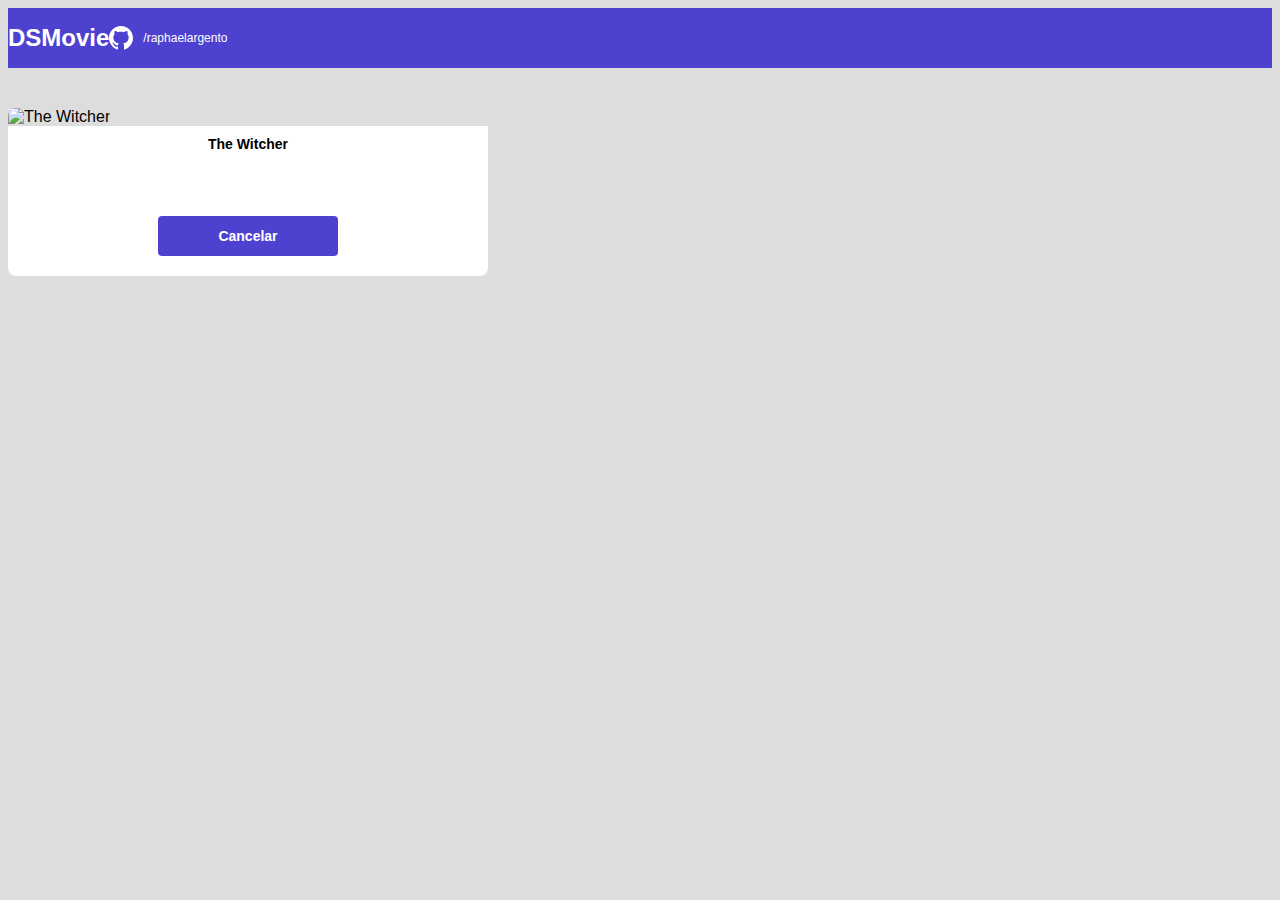
==== form.html @ 307cc521 "Formulário Parte 1" ====
<!DOCTYPE html>
<html lang="pt-br">

<head>
    <meta charset="UTF-8">
    <meta http-equiv="X-UA-Compatible" content="IE=edge">
    <meta name="viewport" content="width=device-width, initial-scale=1.0">
    <title>DSMovie</title>

    <link href="https://cdn.jsdelivr.net/npm/bootstrap@5.1.3/dist/css/bootstrap.min.css" rel="stylesheet"
        integrity="sha384-1BmE4kWBq78iYhFldvKuhfTAU6auU8tT94WrHftjDbrCEXSU1oBoqyl2QvZ6jIW3" crossorigin="anonymous">

    <link rel="stylesheet" href="CSS/styles.css">
</head>

<!--Tags semânticas explicam o significado das tags-->
<!-- Shift + Alt + F = formata o código deixando ele elegante à vista-->

<body>
    <header>
        <nav class="container">
            <h1> DSMovie </h1>
            <div class="dsmovie-contact-container">
                <!--classe criada durante a explicação para afastar o link em 10 pixels da imagem. Poderia ser outro nome. Ver CSS-->
                <img src="img/github.svg" alt="Github">
                <a href="https://github.com/raphaelargento">/raphaelargento</a>
            </div>
        </nav>
    </header>


    <!-- Parte 2: Listagem dos filmes -->
    <main>
        <!-- Essa <section> é um dos cards, uma seção da página -->
        <section id="dsmovie-form-section">
            <!-- Card. Estranho, se já criei uma section, por que um div? Estudar o que é cada uma dessas tags -->
            <div class="container dsmovie-form-container">

                <div>
                    <div class="dsmovie-card">
                        <img src="https://www.themoviedb.org/t/p/w533_and_h300_bestv2/jBJWaqoSCiARWtfV0GlqHrcdidd.jpg"
                            alt="The Witcher">
                        <div class="dsmovie-card-description">
                            <h3> The Witcher </h3>
                            <a class="dsmovie-btn" href="index.html">Cancelar</a>
                        </div>
                    </div>
                </div>

            </div>
        </section>
    </main>
</body>

</html>
---- CSS/styles.css ----
/* Importação das fontes do Google utilizadas no projeto */
@import url(@import url('https://fonts.googleapis.com/css2?family=Open+Sans:wght@300;400;700&display=swap');

/* Variáveis */
:root {
    --bg-gray: #ddd;
    --text-gray:#4a4a4a;
    --color-primary: #4D41D0;
    --branco: #fff;
}

/* Tags sendo modificadas pelo CSS */
*{
    box-sizing: border-box;
    font-family: 'Open Sans', sans-serif;
}

/* Retira a margem que existe sob cada texto dos títulos */
h1, h2, h3, h4, h5, h6{
    margin: 0;
}

html, body {
    background-color: var(--bg-gray);
}

/* Barra superior, BG */
header {
    background-color: var(--color-primary);  
    color: var(--branco);
    height: 60px;
    display: flex;
    align-items: center;
}

/* Barra superior com texto (alinhamento dos elementos) */
nav {
    display: flex;
    align-items: center;
    justify-content: space-between;
}

/* Estiliza a tag <h1> que está dentro da tag <nav> */
nav h1 {
    font-size: 24px;
    font-weight: 700;
}

/* Estiliza a tag <a> que está dentro de <nav> */
nav a {
    font-size: 12px;
    font-weight: 400;
}


/* Links modificados (branco e sem o sublinhado) */
a, a:hover {
    text-decoration: none;
    color: unset;
}

/* Modificação da classe div criada no html */
.dsmovie-contact-container {
    display: flex;
    align-items: center;

}

.dsmovie-contact-container img {
    margin-right: 10px;
}

/* Isso é um id. Espaçamento dos cards em relação à página */
#dsmovie-card-list {
    padding: 40px 0;
}

/* Cards com os filmes */
.dsmovie-card {
    width: 100%;
    /* height: 400px; */ /* remoção da altura após configurar o dsmovie-card-description */
    
}

/* Faz com que a imagem se adapte em largura ao tamanho do <div> onde está o card */
.dsmovie-card img {
    width: 100%;
    border-radius: 8px 8px 0 0;
}

/* Faz com que o texto e o botão fiquem alinhados dentro de uma coluna no card */
/* Obs: Verificar as referências que o prof.Nelio Alves deixou no github da aula 1. São dicas excelentes sobre o flexbox*/
.dsmovie-card-description {
    padding: 10px 20px 20px 20px; /* topo, direita, embaixo, esquerda */
    display: flex;
    flex-direction: column;
    align-items: center;
    background-color: var(--branco);
    border-radius: 0 0 8px 8px;
    min-height: 150px;
    justify-content: space-between; /* alinhamento do botão com a parte inferior do card */
}

.dsmovie-card-description h3 {
    font-size: 14px;
    font-weight: 700;
    margin-bottom: 25px;
    text-align: center;
}

.dsmovie-btn, .dsmovie-btn:hover {
    width: 180px;
    height: 40px;
    background-color: var(--color-primary);
    color: var(--branco);
    font-size: 14px;
    font-weight: 700;
    display: flex;
    align-items: center;
    justify-content: center;
    border-radius: 4px;
}

/* Estilos do formulário */
.dsmovie-form-container {
    padding: 40px 0; /* Espaçamento interno. Valores verticais e horizontais */
    max-width: 480px;
}
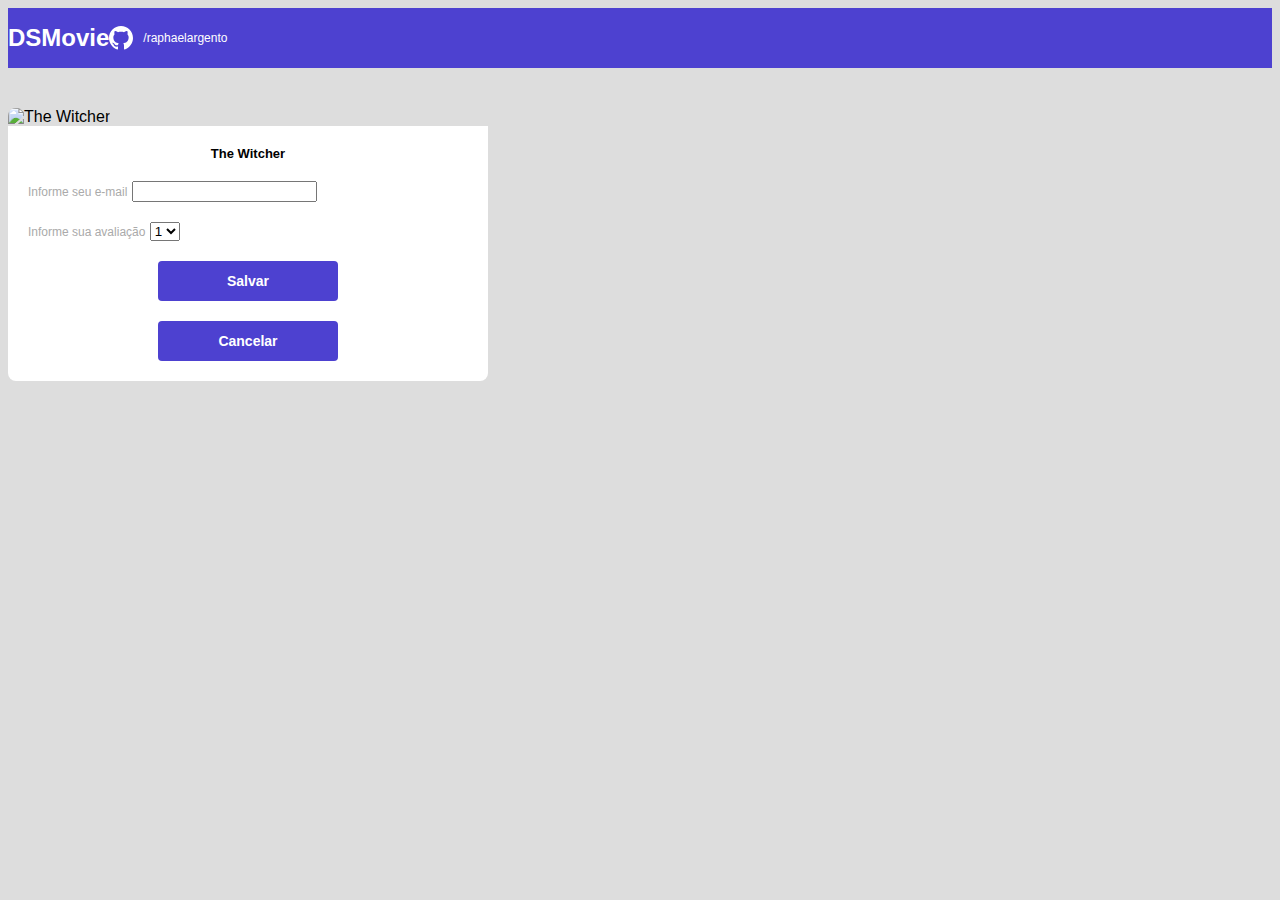
==== commit 92d1efaa: "Formulário Parte 2" ====
--- a/form.html
+++ b/form.html
@@ -40,9 +40,31 @@
                     <div class="dsmovie-card">
                         <img src="https://www.themoviedb.org/t/p/w533_and_h300_bestv2/jBJWaqoSCiARWtfV0GlqHrcdidd.jpg"
                             alt="The Witcher">
-                        <div class="dsmovie-card-description">
+                        <div class="dsmovie-form-description">
                             <h3> The Witcher </h3>
-                            <a class="dsmovie-btn" href="index.html">Cancelar</a>
+
+                            <form class="dsmovie-form">
+                                <div class="form-group dsmovie-form-group"> <!-- Classe do bootstrap. Ao lado uma classe que nós criamos -->
+                                    <label for="email">Informe seu e-mail</label>
+                                    <input class="form-control" type="email" id="email"> <!-- Essa também é uma classe do bootstrap -->
+                                </div>
+
+                                <div class="form-group dsmovie-form-group"> <!--Classe do boostrap. Ao lado uma classe que criamos-->
+                                    <label for="score"> Informe sua avaliação</label>
+                                    <select class="form-control" name="score" id="score"> <!--Classe do bootstrap-->
+                                        <option value="1">1</option>
+                                        <option value="2">2</option>
+                                        <option value="3">3</option>
+                                        <option value="4">4</option>
+                                        <option value="5">5</option>
+                                    </select>
+                                </div>
+                                <div class="dsmovie-form-btn-container">
+                                    <button class="dsmovie-btn" type="submit">Salvar</button>
+                                    <a class="dsmovie-btn" href="index.html">Cancelar</a>
+                                </div>
+                            </form>
+
                         </div>
                     </div>
                 </div>
--- a/CSS/styles.css
+++ b/CSS/styles.css
@@ -7,6 +7,7 @@
     --text-gray:#4a4a4a;
     --color-primary: #4D41D0;
     --branco: #fff;
+    --text-light-gray: #aaa;
 }
 
 /* Tags sendo modificadas pelo CSS */
@@ -119,10 +120,47 @@
     align-items: center;
     justify-content: center;
     border-radius: 4px;
+    border: 0;
 }
 
 /* Estilos do formulário */
 .dsmovie-form-container {
     padding: 40px 0; /* Espaçamento interno. Valores verticais e horizontais */
     max-width: 480px;
+}
+
+.dsmovie-form-description {
+    background-color: var(--branco);
+    padding: 20px;
+    display: flex;
+    flex-direction: column;
+    align-items: center;
+    border-radius: 0 0 8px 8px;
+}
+
+.dsmovie-form-description h3 {
+    font-size: 13px;
+    font-weight: 700;
+    margin-bottom: 20px;
+}
+
+.dsmovie-form {
+    width: 100%;
+}
+
+.dsmovie-form-group {
+    margin-bottom: 20px;
+}
+
+.dsmovie-form-group label {
+    font-size: 12px;
+    color: var(--text-light-gray);
+}
+
+.dsmovie-form-btn-container {
+    height: 100px;
+    display: flex;
+    flex-direction: column;
+    align-items: center;
+    justify-content: space-between;
 }